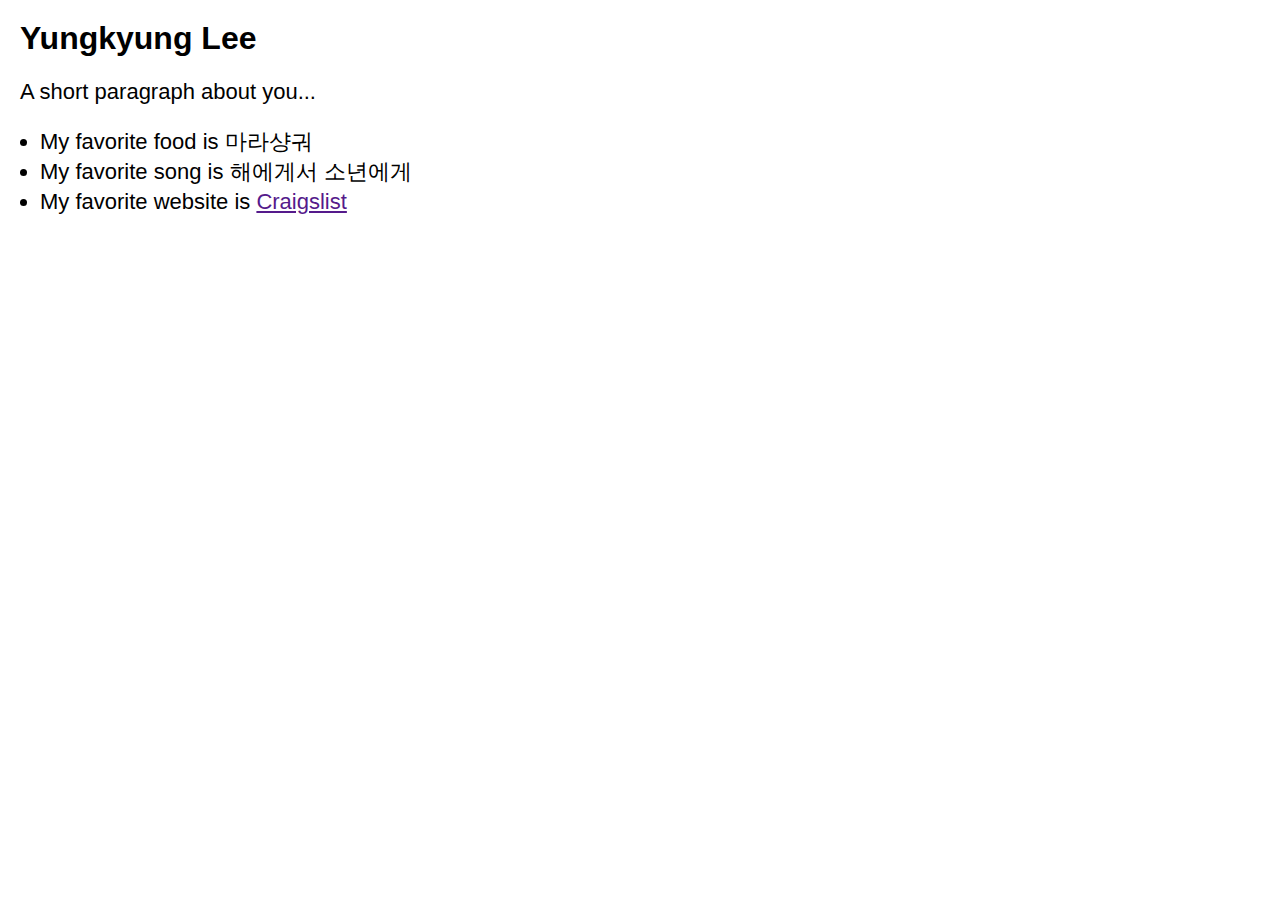
==== index.html @ 3d357869 "css link" ====
<!DOCTYPE html>
<html>

<head>
  <link rel="stylesheet" type="text/css" href="assets/style.css">
  <title>Yungkyung Lee | UI Design Programming 1</title>
  <meta charset="utf-8" />
</head>

<body>

  <!-- this is where my code is-->
  <div id="grid">
    <div id="left-column" class="scroll">  

      <!-- my favorite pokemon -->
      <!-- <img src="https://archives.bulbagarden.net/media/upload/thumb/5/53/054Psyduck.png/140px-054Psyduck.png" alt="Psyduck" /> -->

      <!-- about me-->
      <h1>Yungkyung Lee</h1>  
      <p class="desc">A short paragraph about you...</p>
      <ul>
        <li>My favorite food is 마라샹궈</li>
        <li>My favorite song is 해에게서 소년에게</li>
        <li>My favorite website is <a href="">Craigslist</a></li>
      </ul>

    </div>
  </div>
</body>
</html>
---- assets/style.css ----
* {
	margin:  0px;
	padding:  0px;
	box-sizing: border-box;
}

/* adjusting fonts */

body {
	font-family: -apple-system, BlinkMacSystemFont, helvetica, arial, sans-serif;
	transition: background 500ms ease;
}

p, li {
	font-size:  22px;
	line-height: 30px;
}

/* adjusting spacing */

#left-column {
	padding: 20px;
}

h1, p {
	margin-bottom:  20px;
}

ul, ol {
	margin-left: 20px;
}

img {
	max-width: 100%;
	height:  auto;
}

/* uncomment the code below to set the grid */

/*#grid {
	display: grid;
	grid-template-columns: 1fr 1fr;
}

body {
	overflow: hidden;
}

.scroll {
	padding:  20px;
	overflow: scroll;
	height: 100vh;
}

#left-column {
}

#right-column {
	background: #333;
}*/
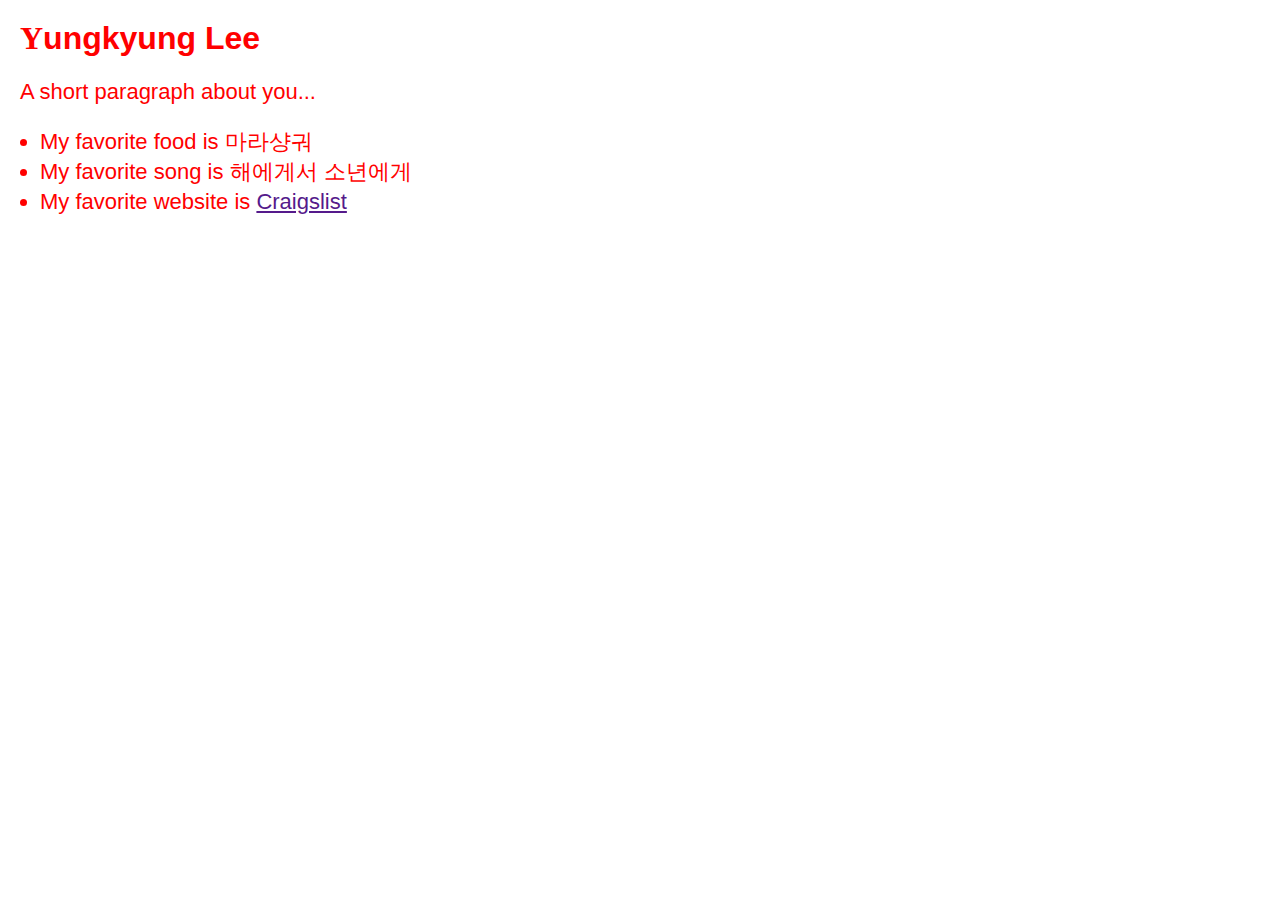
==== commit 8c42330a: "dd" ====
--- a/index.html
+++ b/index.html
@@ -18,7 +18,7 @@
       <!-- <img src="https://archives.bulbagarden.net/media/upload/thumb/5/53/054Psyduck.png/140px-054Psyduck.png" alt="Psyduck" /> -->
 
       <!-- about me-->
-      <h1>Yungkyung Lee</h1>  
+      <h1><span class='cursive'>Y</span>ungkyung Lee</h1>  
       <p class="desc">A short paragraph about you...</p>
       <ul>
         <li>My favorite food is 마라샹궈</li>
--- a/assets/style.css
+++ b/assets/style.css
@@ -7,8 +7,13 @@
 /* adjusting fonts */
 
 body {
-	font-family: -apple-system, BlinkMacSystemFont, helvetica, arial, sans-serif;
+	font-family: arial;
 	transition: background 500ms ease;
+	color: red;
+}
+
+.cursive {
+    font-family: cursive;
 }
 
 p, li {
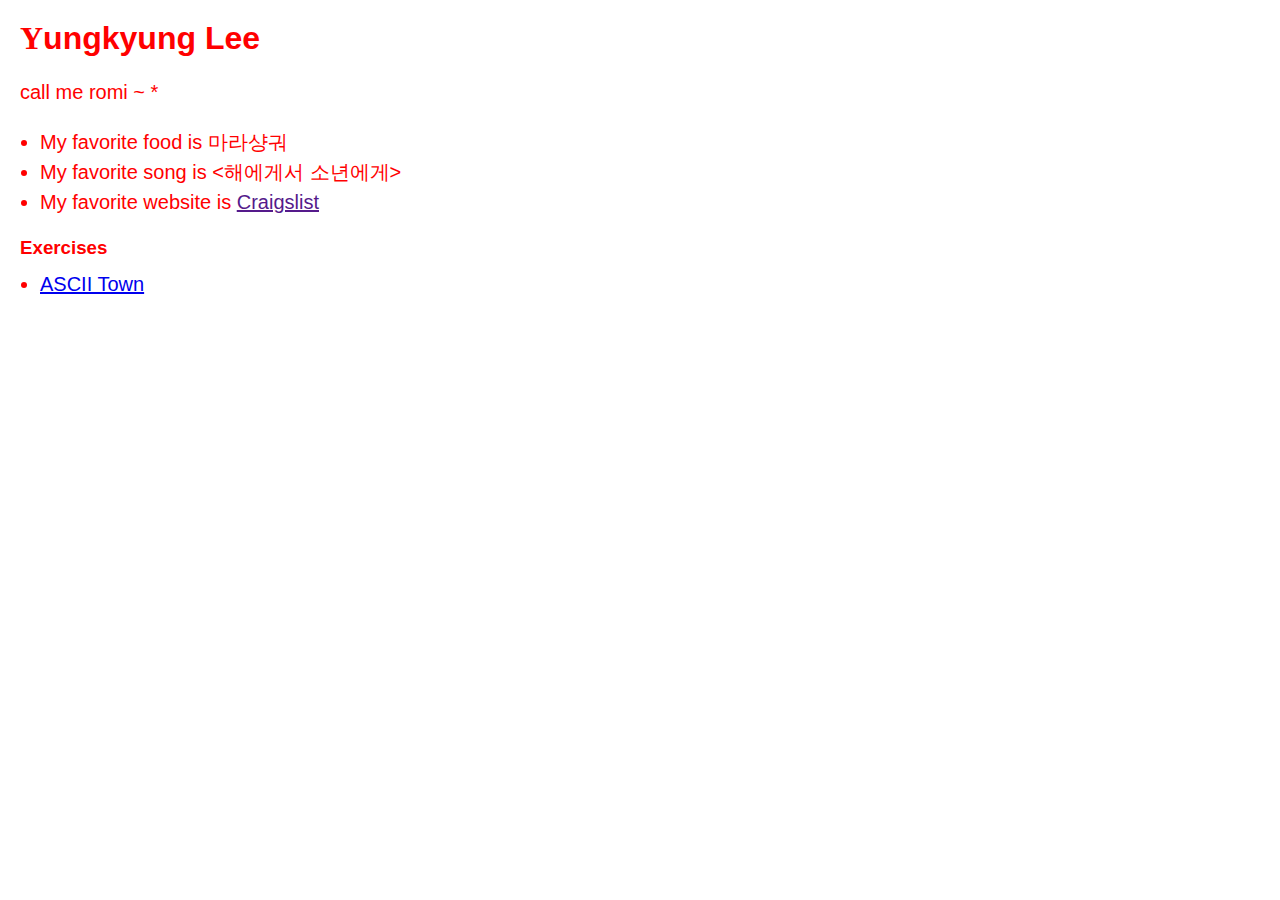
==== commit a3c4b195: "ddd" ====
--- a/index.html
+++ b/index.html
@@ -19,11 +19,15 @@
 
       <!-- about me-->
       <h1><span class='cursive'>Y</span>ungkyung Lee</h1>  
-      <p class="desc">A short paragraph about you...</p>
+      <p class="desc">call me romi ~ *</p>
       <ul>
         <li>My favorite food is 마라샹궈</li>
-        <li>My favorite song is 해에게서 소년에게</li>
+        <li>My favorite song is <해에게서 소년에게></li>
         <li>My favorite website is <a href="">Craigslist</a></li>
+      </ul>
+      <h3>Exercises</h3>
+      <ul>
+        <li><a href="ascii_town/interior-yungkyunglee.html">ASCII Town</a></li>
       </ul>
 
     </div>
--- a/assets/style.css
+++ b/assets/style.css
@@ -17,7 +17,7 @@
 }
 
 p, li {
-	font-size:  22px;
+	font-size:  20px;
 	line-height: 30px;
 }
 
@@ -29,6 +29,11 @@
 
 h1, p {
 	margin-bottom:  20px;
+}
+
+h3 {
+	margin-top: 20px;
+margin-bottom: 10px;
 }
 
 ul, ol {
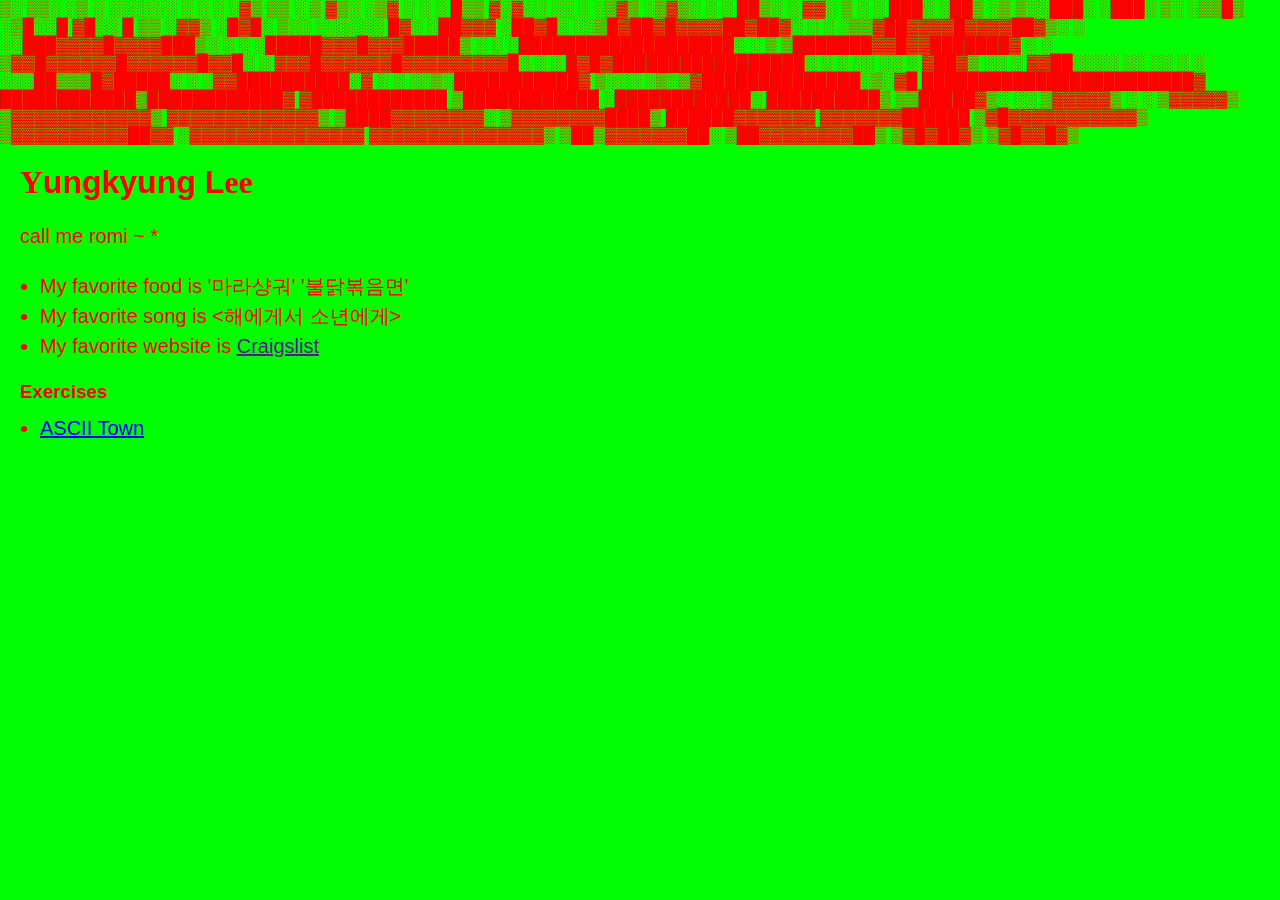
==== commit 407dacb8: "ddkd" ====
--- a/index.html
+++ b/index.html
@@ -12,16 +12,63 @@
 
   <!-- this is where my code is-->
   <div id="grid">
+          <div>
+                                                                                         
+                                   ▒░   ▒▒░ ░▒                                   
+                                 ░    ░░░░░░  ░ ░                                
+                                ░    ░▓▒ ▒▒      ░                               
+                               ▒     ▓▒░ ░▒▓ ░  ░                                
+                              ░     █▒▒   ▓░▓░░   ░░                             
+                              ░   ░▒▓▒    ░▒▓▒░    ░                             
+                              ░   ██▒░     ░ ▓▓░   ▒                             
+                              ░ ░ ███░      ░██▒  ░▒                             
+                               ▒░░███░      ░███░ ▒░                             
+                               ░▒▒█▒         ░▒█░░█                              
+                                ▓█░░           █ ▒▒                              
+                                ░▓▓▒         ░█▓█░                               
+                                 ▒░░  ░░░░░░  █▓░                                
+                                ░██▓▓▓      ░██▓█░                               
+                              ░░▒█▓██▓█▓▓▓▓██▓██▓░  ░                            
+                             ░ ░▒▒▓██▓▓▓▓█▓▓▓▓██▓▒░                              
+                            ░   ░░███▓▓▓▓█▓▓▓▓███▒░   ░                          
+                            ░   ░█████▓▓▓█▓▓▓█████▒   ░                          
+                           ░   ░███████████████████░   ░                         
+                           ▒   ▒███████▓▓█▓▓███████▓   ░                         
+                           ░   ▒▓▓█▓▓▓▓▓▓█▓▓▓▓▓▓█▓▓█░  ░                         
+                               ▓▓▓█▓▓▓▓▓▓█▓▓▓▓▓▓▓▓▓█░   ░                        
+                          ░    █▓█▓█████████████████░   ░                        
+                          ░    ░░                 ░░    ░                        
+                            ▓██▓▒        ░░       ░                              
+                           ▓▓██░░░░      ░░     ░░     ░                         
+                            ░    ░░░██▒▒▒█▓█████░     ░                          
+                                  ░▓▓██████████░▓     ░                          
+                             ░  ░░▒░███████████▓ ▒░░░                            
+                              ░▒░▒▓██████████████░▒░▓█                           
+                              ████████████████████████▓                          
+                             ████████████▒████████████▓                          
+                            ▓████████████ ▒████████████                          
+                           ░████████████░  ██████████▒                           
+                             ▒▒█████▓▒░       ░░                                 
+                           ▒▓▓▓▓▓▒    ░     ░    ▒▓▓▓▓▓▒                         
+                         ▒▓▓▓▓▓▓▓▓▓▓▓▓▒     ▓▓▓▓▓▓▓▓▓▓▓▓▓▒                       
+                         ▒████▓▓▓▓▓▓▓▓░     ▒▓▓▓▓▓▓▓▓████▒                       
+                         ██████▓▓▓▓▓▓▓       ▓▓▓▓▓▓▓██████                       
+                       ▒▓█▓▓▓▓▓▓▓▓▓▓▓▒       ▒▓▓▓▓▓▓▓▓▓▓██▓▓                     
+                      ░▓▓▓▓▓▓▓▓▓▓▓▓▓▓▓       ▓▓▓▓▓▓▓▓▓▓▓▓▓▓▓▒                    
+                       ▒██▒▓▓▓▓▓▓▓██░         ▒██▓▓▓▓▓▓▓▓██▒                     
+                         ▒▓█▓██▓▒                 ▒▓█▓▓█▓▒                       
+      </div>
     <div id="left-column" class="scroll">  
 
       <!-- my favorite pokemon -->
       <!-- <img src="https://archives.bulbagarden.net/media/upload/thumb/5/53/054Psyduck.png/140px-054Psyduck.png" alt="Psyduck" /> -->
 
       <!-- about me-->
-      <h1><span class='cursive'>Y</span>ungkyung Lee</h1>  
+
+      <h1><span class='cursive'>Y</span>ungkyung L<span class='cursive'>ee</span></h1>  
       <p class="desc">call me romi ~ *</p>
       <ul>
-        <li>My favorite food is 마라샹궈</li>
+        <li>My favorite food is '마라샹궈' '불닭볶음면'</li>
         <li>My favorite song is <해에게서 소년에게></li>
         <li>My favorite website is <a href="">Craigslist</a></li>
       </ul>
--- a/assets/style.css
+++ b/assets/style.css
@@ -10,6 +10,7 @@
 	font-family: arial;
 	transition: background 500ms ease;
 	color: red;
+	background-color: lime;
 }
 
 .cursive {
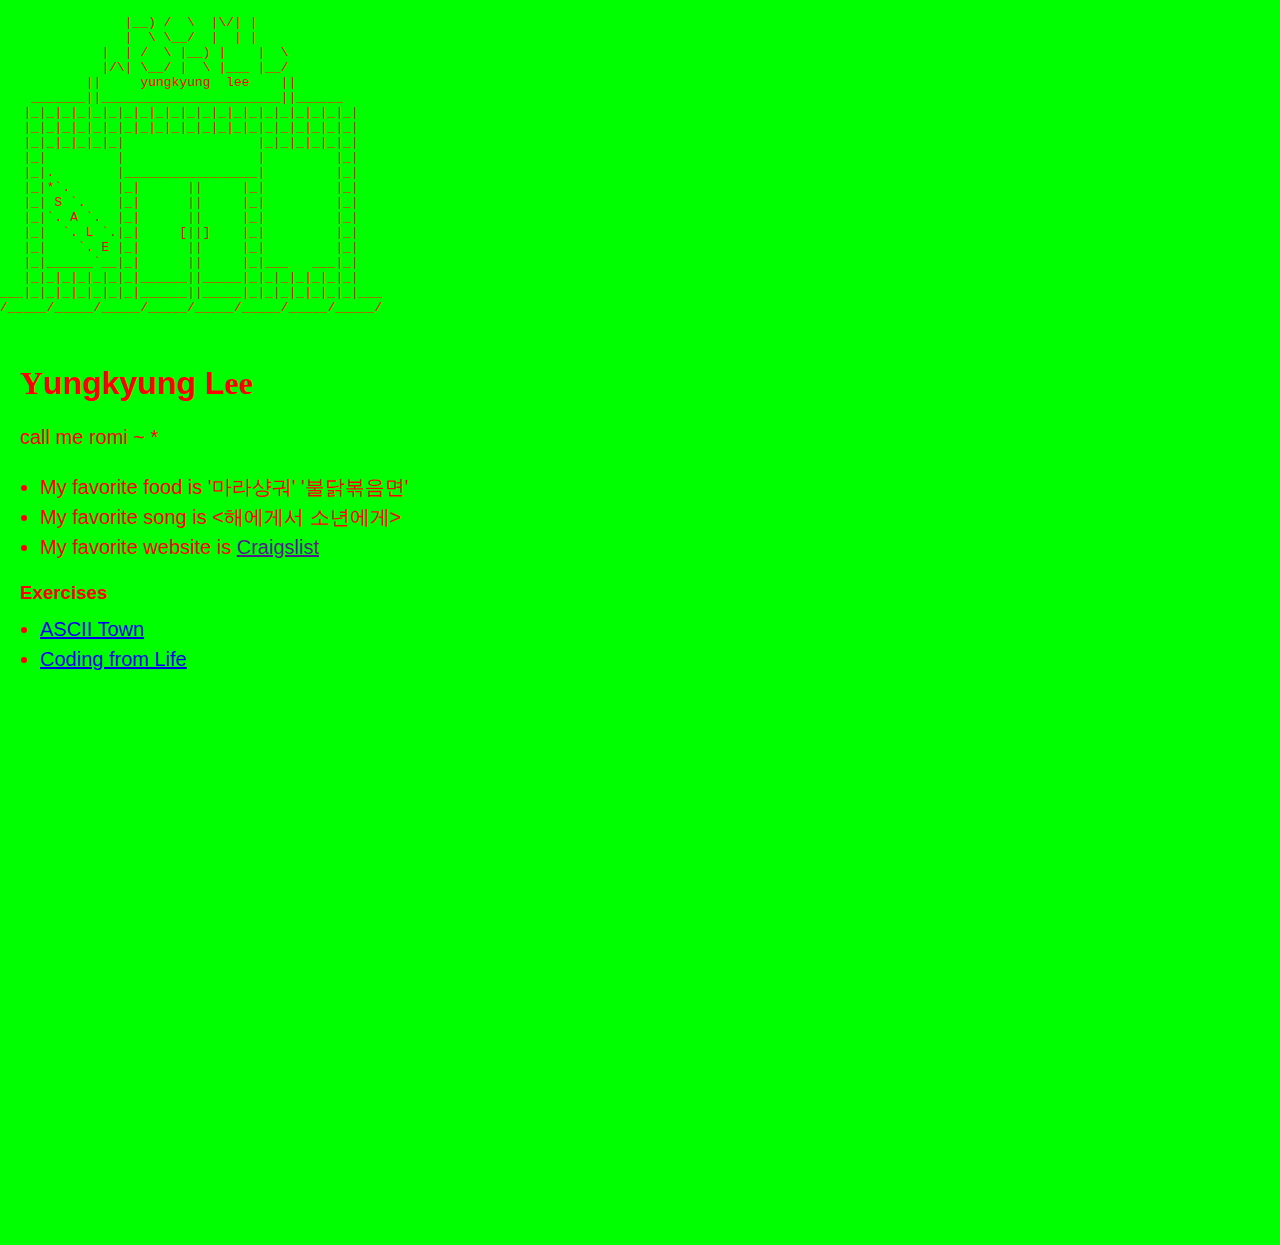
==== commit 329719a6: "1" ====
--- a/index.html
+++ b/index.html
@@ -12,52 +12,30 @@
 
   <!-- this is where my code is-->
   <div id="grid">
-          <div>
-                                                                                         
-                                   ▒░   ▒▒░ ░▒                                   
-                                 ░    ░░░░░░  ░ ░                                
-                                ░    ░▓▒ ▒▒      ░                               
-                               ▒     ▓▒░ ░▒▓ ░  ░                                
-                              ░     █▒▒   ▓░▓░░   ░░                             
-                              ░   ░▒▓▒    ░▒▓▒░    ░                             
-                              ░   ██▒░     ░ ▓▓░   ▒                             
-                              ░ ░ ███░      ░██▒  ░▒                             
-                               ▒░░███░      ░███░ ▒░                             
-                               ░▒▒█▒         ░▒█░░█                              
-                                ▓█░░           █ ▒▒                              
-                                ░▓▓▒         ░█▓█░                               
-                                 ▒░░  ░░░░░░  █▓░                                
-                                ░██▓▓▓      ░██▓█░                               
-                              ░░▒█▓██▓█▓▓▓▓██▓██▓░  ░                            
-                             ░ ░▒▒▓██▓▓▓▓█▓▓▓▓██▓▒░                              
-                            ░   ░░███▓▓▓▓█▓▓▓▓███▒░   ░                          
-                            ░   ░█████▓▓▓█▓▓▓█████▒   ░                          
-                           ░   ░███████████████████░   ░                         
-                           ▒   ▒███████▓▓█▓▓███████▓   ░                         
-                           ░   ▒▓▓█▓▓▓▓▓▓█▓▓▓▓▓▓█▓▓█░  ░                         
-                               ▓▓▓█▓▓▓▓▓▓█▓▓▓▓▓▓▓▓▓█░   ░                        
-                          ░    █▓█▓█████████████████░   ░                        
-                          ░    ░░                 ░░    ░                        
-                            ▓██▓▒        ░░       ░                              
-                           ▓▓██░░░░      ░░     ░░     ░                         
-                            ░    ░░░██▒▒▒█▓█████░     ░                          
-                                  ░▓▓██████████░▓     ░                          
-                             ░  ░░▒░███████████▓ ▒░░░                            
-                              ░▒░▒▓██████████████░▒░▓█                           
-                              ████████████████████████▓                          
-                             ████████████▒████████████▓                          
-                            ▓████████████ ▒████████████                          
-                           ░████████████░  ██████████▒                           
-                             ▒▒█████▓▒░       ░░                                 
-                           ▒▓▓▓▓▓▒    ░     ░    ▒▓▓▓▓▓▒                         
-                         ▒▓▓▓▓▓▓▓▓▓▓▓▓▒     ▓▓▓▓▓▓▓▓▓▓▓▓▓▒                       
-                         ▒████▓▓▓▓▓▓▓▓░     ▒▓▓▓▓▓▓▓▓████▒                       
-                         ██████▓▓▓▓▓▓▓       ▓▓▓▓▓▓▓██████                       
-                       ▒▓█▓▓▓▓▓▓▓▓▓▓▓▒       ▒▓▓▓▓▓▓▓▓▓▓██▓▓                     
-                      ░▓▓▓▓▓▓▓▓▓▓▓▓▓▓▓       ▓▓▓▓▓▓▓▓▓▓▓▓▓▓▓▒                    
-                       ▒██▒▓▓▓▓▓▓▓██░         ▒██▓▓▓▓▓▓▓▓██▒                     
-                         ▒▓█▓██▓▒                 ▒▓█▓▓█▓▒                       
-      </div>
+      <pre>
+
+                |__) /  \  |\/| |       
+                |  \ \__/  |  | |         
+             |  | /  \ |__) |    |  \
+             |/\| \__/ |  \ |___ |__/
+           ||     yungkyung  lee    ||
+    _______||_______________________||______
+   |_|_|_|_|_|_|_|_|_|_|_|_|_|_|_|_|_|_|_|_|_|
+   |_|_|_|_|_|_|_|_|_|_|_|_|_|_|_|_|_|_|_|_|_|
+   |_|_|_|_|_|_|                 |_|_|_|_|_|_|
+   |_|         |                 |         |_|
+   |_|.        |_________________|         |_|
+   |_|*`.      |_|      ||     |_|         |_|
+   |_| S `.    |_|      ||     |_|         |_|
+   |_|`. A `.  |_|      ||     |_|         |_|
+   |_|  `. L `.|_|     [||]    |_|         |_|
+   |_|    `. E |_|      ||     |_|         |_|
+   |_|______`__|_|      ||     |_|___   ___|_|
+   |_|_|_|_|_|_|_|______||_____|_|_|_|_|_|_|_|
+___|_|_|_|_|_|_|_|______||_____|_|_|_|_|_|_|_|___    
+/_____/_____/_____/_____/_____/_____/_____/_____/
+
+    </pre>
     <div id="left-column" class="scroll">  
 
       <!-- my favorite pokemon -->
@@ -74,7 +52,8 @@
       </ul>
       <h3>Exercises</h3>
       <ul>
-        <li><a href="ascii_town/interior-yungkyunglee.html">ASCII Town</a></li>
+        <li><a href="ascii_town/exterior-yungkyunglee.html">ASCII Town</a></li>
+        <li><a href="codingfromlife/index.html">Coding from Life</a></li>
       </ul>
 
     </div>
--- a/assets/style.css
+++ b/assets/style.css
@@ -48,7 +48,7 @@
 
 /* uncomment the code below to set the grid */
 
-/*#grid {
+/#grid {
 	display: grid;
 	grid-template-columns: 1fr 1fr;
 }
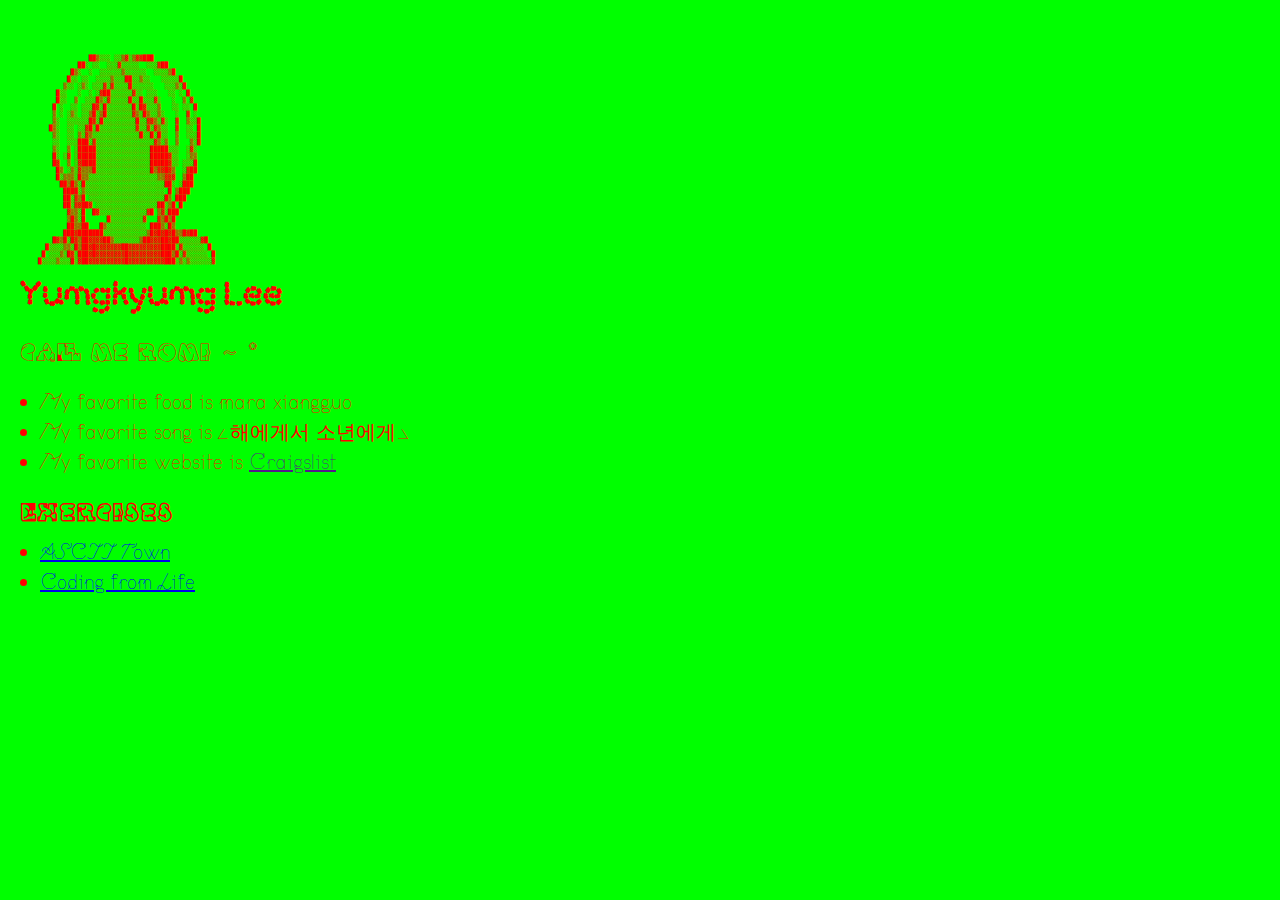
==== commit d25ca9d9: "5/20 changes" ====
--- a/index.html
+++ b/index.html
@@ -12,31 +12,43 @@
 
   <!-- this is where my code is-->
   <div id="grid">
+    <div id="left-column" class="scroll">  
       <pre>
 
-                |__) /  \  |\/| |       
-                |  \ \__/  |  | |         
-             |  | /  \ |__) |    |  \
-             |/\| \__/ |  \ |___ |__/
-           ||     yungkyung  lee    ||
-    _______||_______________________||______
-   |_|_|_|_|_|_|_|_|_|_|_|_|_|_|_|_|_|_|_|_|_|
-   |_|_|_|_|_|_|_|_|_|_|_|_|_|_|_|_|_|_|_|_|_|
-   |_|_|_|_|_|_|                 |_|_|_|_|_|_|
-   |_|         |                 |         |_|
-   |_|.        |_________________|         |_|
-   |_|*`.      |_|      ||     |_|         |_|
-   |_| S `.    |_|      ||     |_|         |_|
-   |_|`. A `.  |_|      ||     |_|         |_|
-   |_|  `. L `.|_|     [||]    |_|         |_|
-   |_|    `. E |_|      ||     |_|         |_|
-   |_|______`__|_|      ||     |_|___   ___|_|
-   |_|_|_|_|_|_|_|______||_____|_|_|_|_|_|_|_|
-___|_|_|_|_|_|_|_|______||_____|_|_|_|_|_|_|_|___    
-/_____/_____/_____/_____/_____/_____/_____/_____/
+                                                          
+                   ██▒░░░ ░░▒▓░▒▓▓███                     
+                ██░ ░░  ░░░▓░░░░░  ░░░▓██                 
+              █▒░  ░  ░░░░░░▒░░░░░░  ░░░░▒█               
+             █░░ ░░  ░░░░▒░░░██░░▒░░   ░░░░░█             
+            ▒░░ ░▒░ ░░░▓░▓░░░░█░░░░░░   ░░░▒░█            
+          █░░   ░  ░ ░▓██░░░░░░▓░░ ░░░   ░░ ░ █           
+          █░░  ▒  ░░░█▒░▓░░░░░█░░█░░░▓░   ░  ▒ ▓          
+         █ ░  ░░ ░░░█▓░█░░░░░░░█░█▓░░░▒   ░░ ░░ █         
+         ▒ ░ ░▒░ ░░▒█░▒█░░░░░░░▓▒░█▒░░▒░   ░  ▓ ░         
+         ▒░  ░░░░░░█▓░█░░░░░░░░░█░░▓▓▒░▓░  ▓  ▒░░█        
+        █▒░  ░░ ░░▓█░█░░░░░░░░░░▓░░▓░▓▒░░  ▓  ░░ █        
+         ▒░  ░░ ▒░▓▒░░░░░░░░░░░░░█░░█░█░░  ▒  ░░░█        
+         ░░  ░░░███░▓░░░░░░░░░░░░░░░░▓▒░▒  ▒   ▒░█        
+         ▒░  ▒ ░█████░░░░░░░░░░░░░░░█████░░░  ░▓░         
+         █░ ░▓ ░█████░░░░░░░░░░░░░░░█████▓░░  ░▒▒         
+         █▓  ▒ ░▓████░░░░░░░░░░░░░░░█████▓░░ ░░░█         
+          █▒ ░▒░▓▒▒▒█░░░░░░░░░░░░░░░█▒▓▓█▓▒  ░▓██         
+          █░▒▒▒░█▒▒░░░░░░░░░░░░░░░░░░░▒▒▓▓▓  ▒██          
+           ██▒█▒░█░░░░░░░░░░░░░░░░░░░░░░██░ ░███          
+            ████░▒░░░░░░░░░░░░░░░░░░░░░░ █ ▒███           
+            ██░▓▒█ ░░░░░░░░░░░░░░░░░░░░░█▒ ███            
+            ██░▓▓██▓ ░░░░░░░░░░░░░░░░░██░▒█ █             
+             ▓▒▒░█  █▓░░░░░░░░░░░░░▓█ ▒▓░███              
+             ▒█▒░█      █░░░░░░░░░▓   ▓▒█▒█               
+             ██▒▒██   █▒░░░░░░░░░░░ ███▒░█▒               
+            ███▓███████░░░░░░░░░░░░▒█▓█▓█▓█▒▒█▓██         
+         █▓▒█░█▓▒██▓▓▓▓██▒░░░░░░░▒██▓▓▓██▓██░░░░░░▓█      
+       █░░░░▒▒░█▒██▓█▓▓▓▓▓▓▓██▓▓▓▓▓▓▓▓▓████░▓░░░░░░ █     
+      █ ░░░▒░█▓░███▓█▓▓▓▓▓▓▓▓█▓▓▓▓▓▓▓▓▓███▒█░▓░░░░░░ █    
+     █░░░░▒░░░█░▓██▓▓▓▓▓▓▓▓▓▓█▓▓▓▓▓▓▓▓▓▓███░▒░▒░░░░░░▓    
 
     </pre>
-    <div id="left-column" class="scroll">  
+    
 
       <!-- my favorite pokemon -->
       <!-- <img src="https://archives.bulbagarden.net/media/upload/thumb/5/53/054Psyduck.png/140px-054Psyduck.png" alt="Psyduck" /> -->
@@ -46,7 +58,7 @@
       <h1><span class='cursive'>Y</span>ungkyung L<span class='cursive'>ee</span></h1>  
       <p class="desc">call me romi ~ *</p>
       <ul>
-        <li>My favorite food is '마라샹궈' '불닭볶음면'</li>
+        <li>My favorite food is mara xiangguo</li>
         <li>My favorite song is <해에게서 소년에게></li>
         <li>My favorite website is <a href="">Craigslist</a></li>
       </ul>
--- a/assets/style.css
+++ b/assets/style.css
@@ -4,20 +4,48 @@
 	box-sizing: border-box;
 }
 
-/* adjusting fonts */
+
+@font-face {
+  font-family: Ouvrieres;
+  src: url(fonts/Ouvrieres-affamees.woff) ;
+}
+
+@font-face {
+  font-family: Karrik;
+  src: url(fonts/Karrik-Regular.ttf) ;
+}
+
+@font-face {
+  font-family: Typefesse;
+  src: url(fonts/Typefesse_Claire-Obscure.woff) ;
+}
+
+@font-face {
+  font-family: CirrusCumulus;
+  src: url(fonts/CirrusCumulus.woff) ;
+}
+
+
 
 body {
-	font-family: arial;
+	font-family: 'Ouvrieres', arial, cursive;
 	transition: background 500ms ease;
 	color: red;
 	background-color: lime;
 }
 
-.cursive {
-    font-family: cursive;
+pre{
+	font-size : 6px;
+	margin-top: 20px;
 }
 
-p, li {
+p{
+	font-family: Typefesse;
+	font-size:  25px;
+	line-height: 30px;
+}
+
+li {
 	font-size:  20px;
 	line-height: 30px;
 }
@@ -35,10 +63,13 @@
 h3 {
 	margin-top: 20px;
 margin-bottom: 10px;
+font-family: Typefesse;
+font-size:  25px;
 }
 
 ul, ol {
 	margin-left: 20px;
+	font-family: CirrusCumulus;
 }
 
 img {
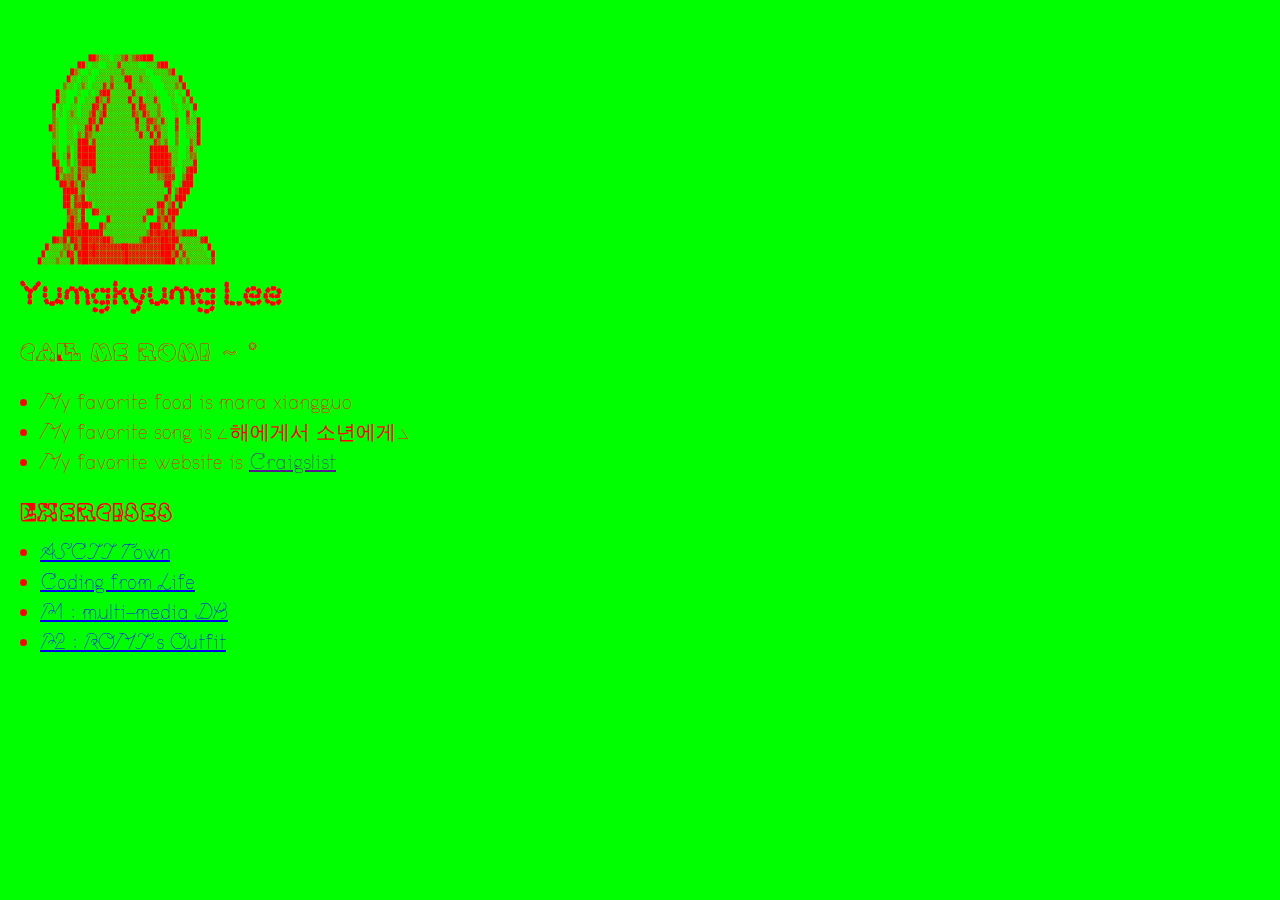
==== commit 2896156a: "sdfs" ====
--- a/index.html
+++ b/index.html
@@ -66,9 +66,11 @@
       <ul>
         <li><a href="ascii_town/exterior-yungkyunglee.html">ASCII Town</a></li>
         <li><a href="codingfromlife/index.html">Coding from Life</a></li>
+        <li><a href="P1/index.html">P1 : multi-media DB</a></li>
+        <li><a href="https://yungromii.github.io/UI_final/">P2 : ROMI's Outfit</a></li>
       </ul>
-
     </div>
   </div>
+
 </body>
 </html>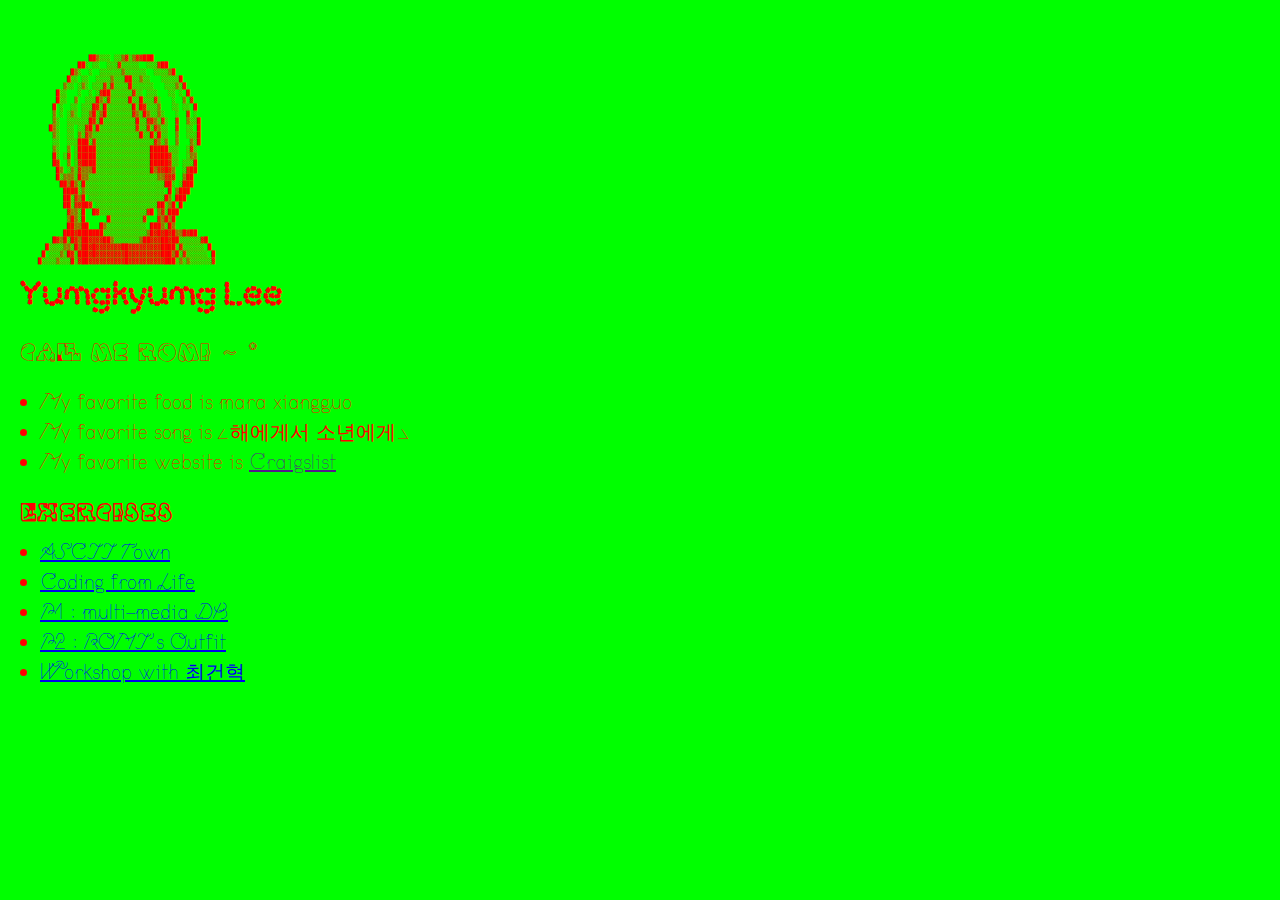
==== commit 6276d9f1: "dsd" ====
--- a/index.html
+++ b/index.html
@@ -68,6 +68,7 @@
         <li><a href="codingfromlife/index.html">Coding from Life</a></li>
         <li><a href="P1/index.html">P1 : multi-media DB</a></li>
         <li><a href="https://yungromii.github.io/UI_final/">P2 : ROMI's Outfit</a></li>
+        <li><a href="workshop/index.html">Workshop with 최건혁</a></li>
       </ul>
     </div>
   </div>
